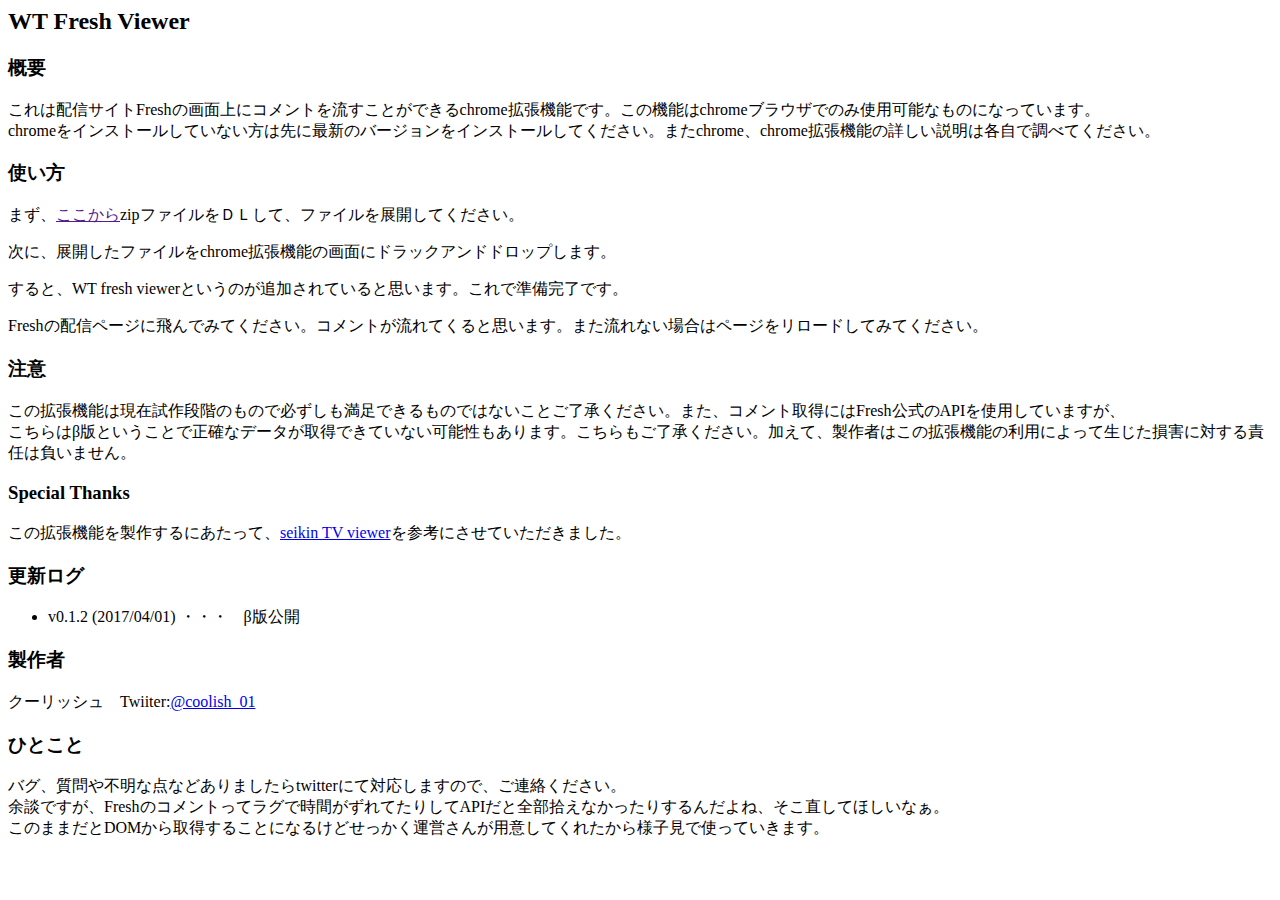
==== wt_fresh_viewer/index.html @ 0adb8040 "commit wt_fresh_viewer" ====
<html>
<head>
	<title>WT Fresh Viewer</title>
</head>
<body>
<h2>WT Fresh Viewer</h2>
<div>
	<h3>概要</h3>
	<p>これは配信サイトFreshの画面上にコメントを流すことができるchrome拡張機能です。この機能はchromeブラウザでのみ使用可能なものになっています。<br>
	chromeをインストールしていない方は先に最新のバージョンをインストールしてください。またchrome、chrome拡張機能の詳しい説明は各自で調べてください。</p>
	<h3>使い方</h3>
	<p>まず、<a href="">ここから</a>zipファイルをＤＬして、ファイルを展開してください。</p>
	<p>次に、展開したファイルをchrome拡張機能の画面にドラックアンドドロップします。</p>
	<p>すると、WT fresh viewerというのが追加されていると思います。これで準備完了です。</p>
	<p>Freshの配信ページに飛んでみてください。コメントが流れてくると思います。また流れない場合はページをリロードしてみてください。</p>
	<h3>注意</h3>
	<p>この拡張機能は現在試作段階のもので必ずしも満足できるものではないことご了承ください。また、コメント取得にはFresh公式のAPIを使用していますが、<br>こちらはβ版ということで正確なデータが取得できていない可能性もあります。こちらもご了承ください。加えて、製作者はこの拡張機能の利用によって生じた損害に対する責任は負いません。</p>
	<h3>Special Thanks</h3>
	<p>この拡張機能を製作するにあたって、<a href="http://com.nicovideo.jp/community/co3314651">seikin TV viewer</a>を参考にさせていただきました。</p>
	<h3>更新ログ</h3>
	<ul>
		<li><p>v0.1.2 (2017/04/01) ・・・　β版公開 </p></li>
	</ul>
	<h3>製作者</h3>
	<p>クーリッシュ　Twiiter:<a href="https://twitter.com/coolish_01">@coolish_01</a></p>
	<h3>ひとこと</h3>
	<p>バグ、質問や不明な点などありましたらtwitterにて対応しますので、ご連絡ください。<br>
	余談ですが、Freshのコメントってラグで時間がずれてたりしてAPIだと全部拾えなかったりするんだよね、そこ直してほしいなぁ。<br>このままだとDOMから取得することになるけどせっかく運営さんが用意してくれたから様子見で使っていきます。</p>
</div>
</body>
</html>
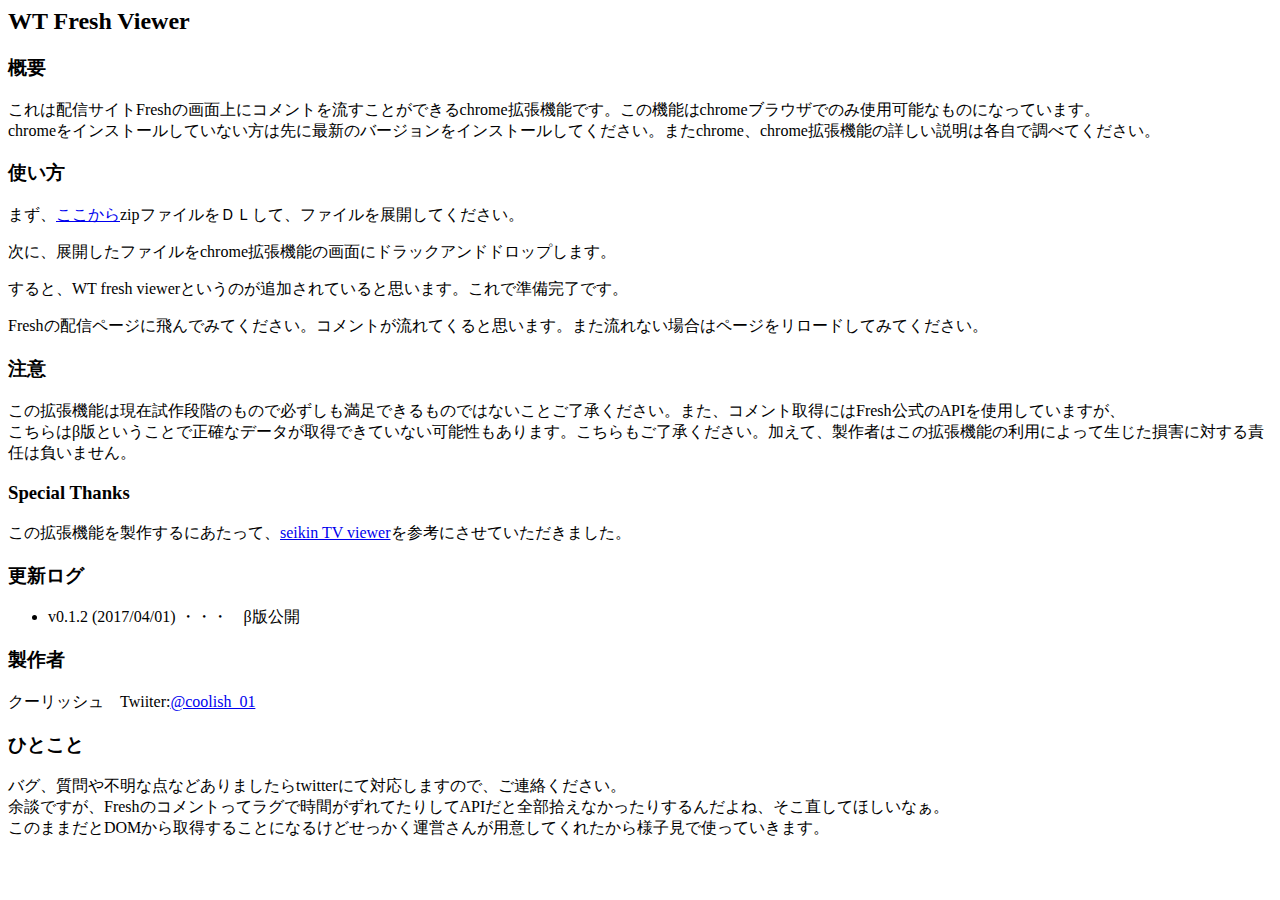
==== commit 0808e9d1: "add zip file url" ====
--- a/wt_fresh_viewer/index.html
+++ b/wt_fresh_viewer/index.html
@@ -9,7 +9,7 @@
 	<p>これは配信サイトFreshの画面上にコメントを流すことができるchrome拡張機能です。この機能はchromeブラウザでのみ使用可能なものになっています。<br>
 	chromeをインストールしていない方は先に最新のバージョンをインストールしてください。またchrome、chrome拡張機能の詳しい説明は各自で調べてください。</p>
 	<h3>使い方</h3>
-	<p>まず、<a href="">ここから</a>zipファイルをＤＬして、ファイルを展開してください。</p>
+	<p>まず、<a href="./wt_fresh_viewer_012.zip">ここから</a>zipファイルをＤＬして、ファイルを展開してください。</p>
 	<p>次に、展開したファイルをchrome拡張機能の画面にドラックアンドドロップします。</p>
 	<p>すると、WT fresh viewerというのが追加されていると思います。これで準備完了です。</p>
 	<p>Freshの配信ページに飛んでみてください。コメントが流れてくると思います。また流れない場合はページをリロードしてみてください。</p>
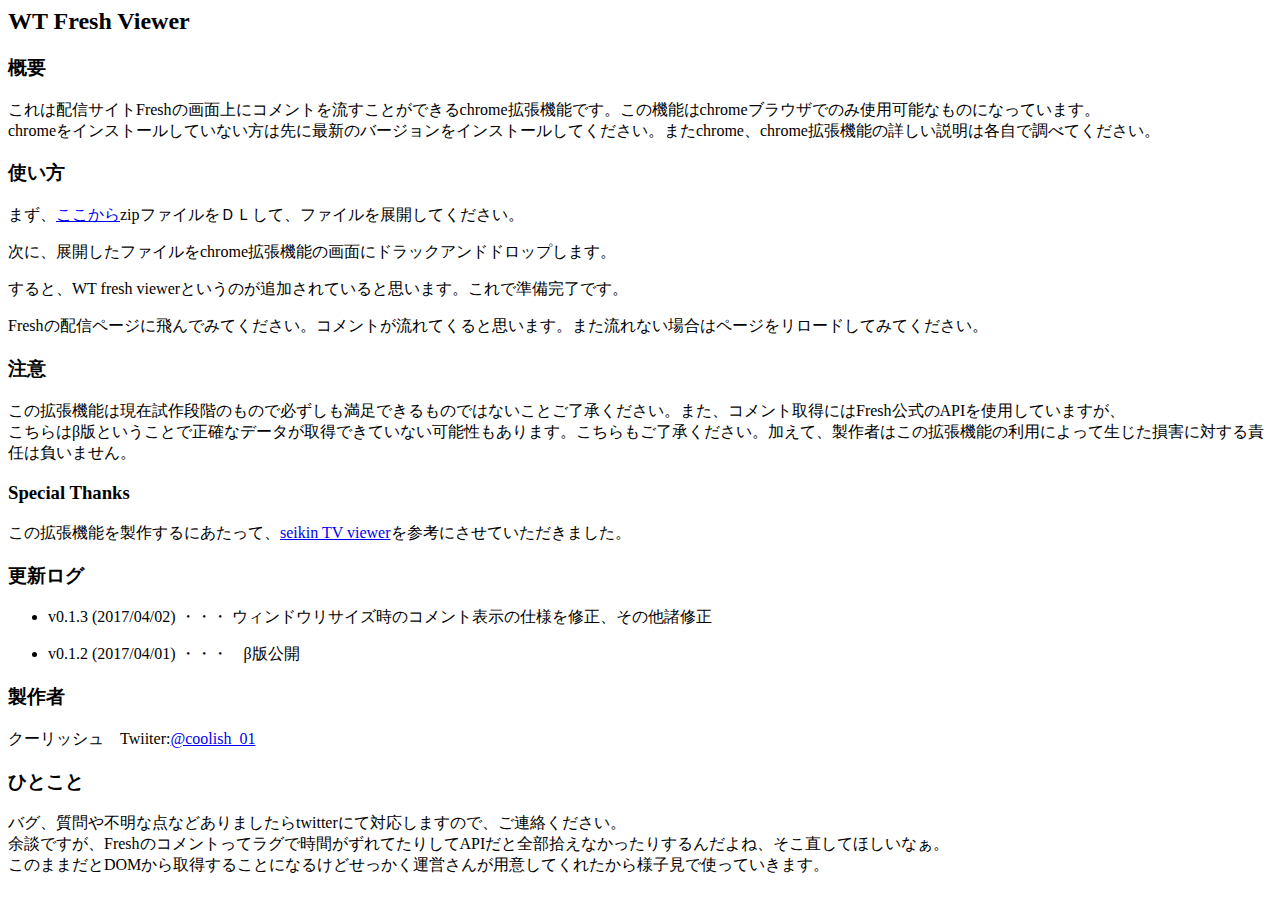
==== commit 5fc23305: "add update log" ====
--- a/wt_fresh_viewer/index.html
+++ b/wt_fresh_viewer/index.html
@@ -9,7 +9,7 @@
 	<p>これは配信サイトFreshの画面上にコメントを流すことができるchrome拡張機能です。この機能はchromeブラウザでのみ使用可能なものになっています。<br>
 	chromeをインストールしていない方は先に最新のバージョンをインストールしてください。またchrome、chrome拡張機能の詳しい説明は各自で調べてください。</p>
 	<h3>使い方</h3>
-	<p>まず、<a href="./wt_fresh_viewer_012.zip">ここから</a>zipファイルをＤＬして、ファイルを展開してください。</p>
+	<p>まず、<a href="./wt_fresh_viewer_013.zip">ここから</a>zipファイルをＤＬして、ファイルを展開してください。</p>
 	<p>次に、展開したファイルをchrome拡張機能の画面にドラックアンドドロップします。</p>
 	<p>すると、WT fresh viewerというのが追加されていると思います。これで準備完了です。</p>
 	<p>Freshの配信ページに飛んでみてください。コメントが流れてくると思います。また流れない場合はページをリロードしてみてください。</p>
@@ -19,6 +19,7 @@
 	<p>この拡張機能を製作するにあたって、<a href="http://com.nicovideo.jp/community/co3314651">seikin TV viewer</a>を参考にさせていただきました。</p>
 	<h3>更新ログ</h3>
 	<ul>
+		<li><p>v0.1.3 (2017/04/02) ・・・ ウィンドウリサイズ時のコメント表示の仕様を修正、その他諸修正</p></li>
 		<li><p>v0.1.2 (2017/04/01) ・・・　β版公開 </p></li>
 	</ul>
 	<h3>製作者</h3>
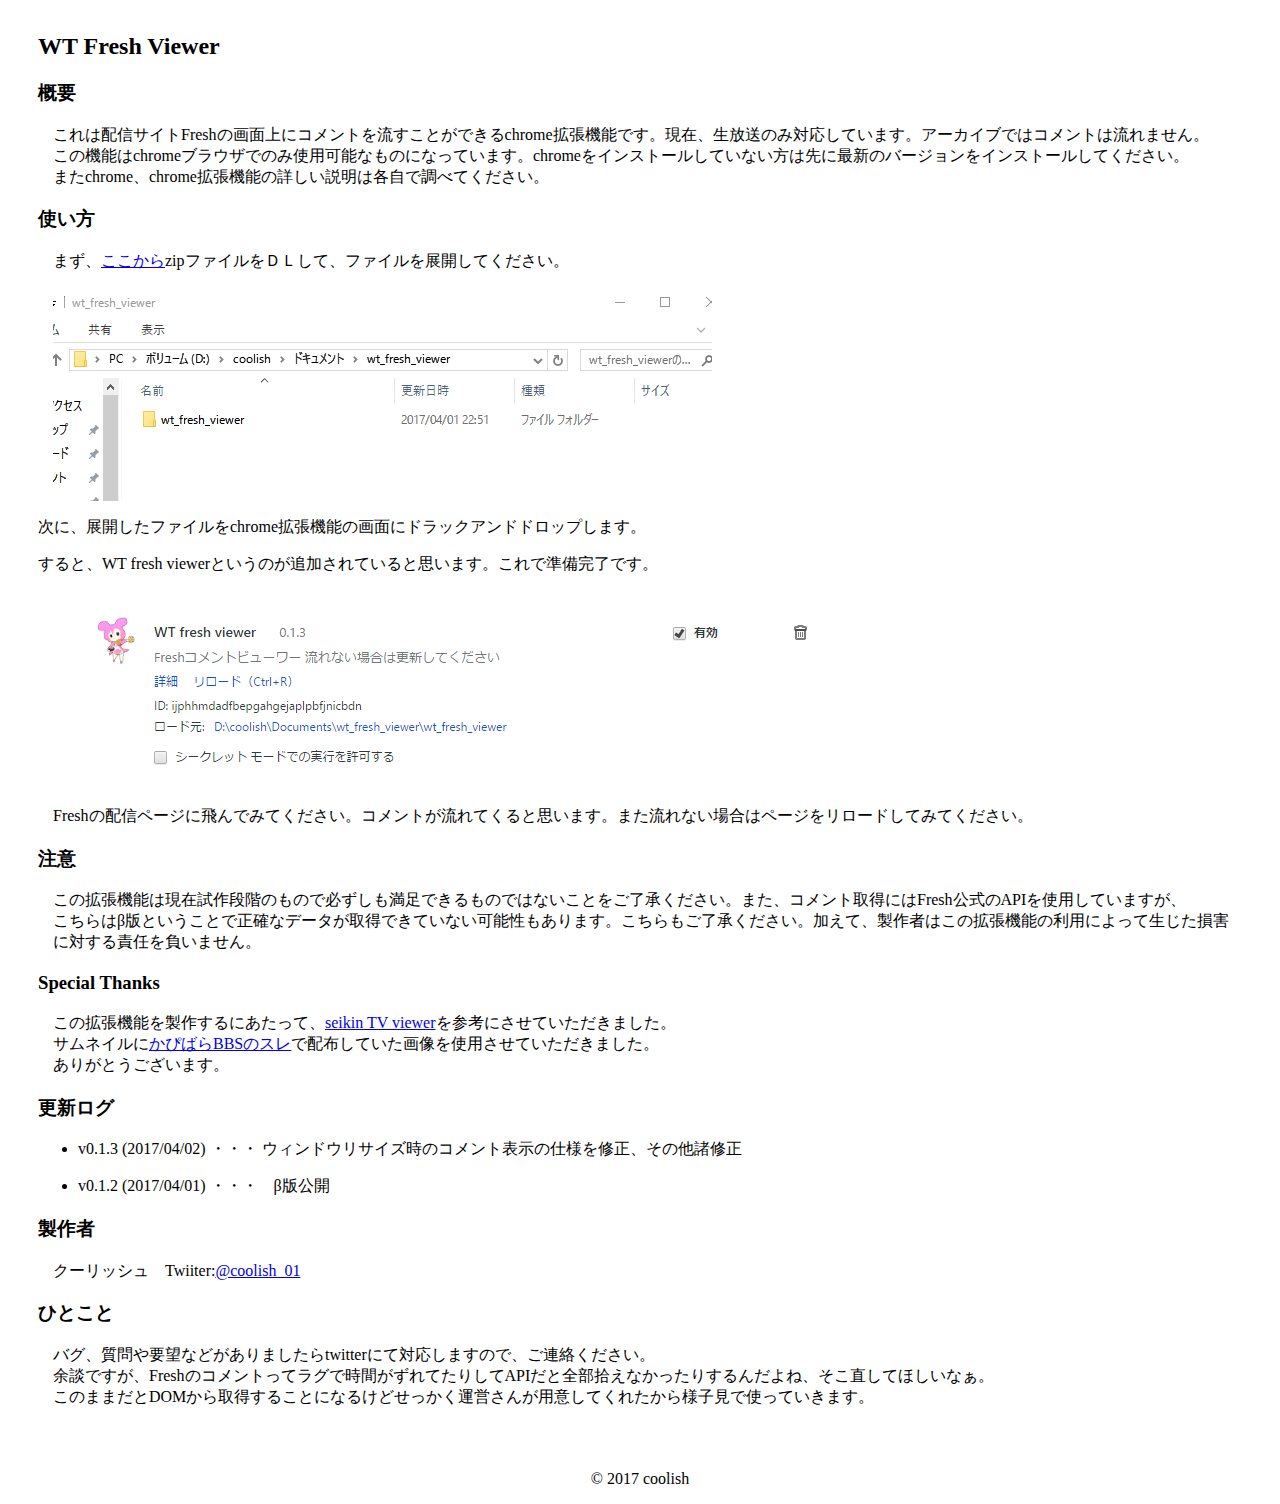
==== commit 6d15694b: "add css,image" ====
--- a/wt_fresh_viewer/index.html
+++ b/wt_fresh_viewer/index.html
@@ -1,32 +1,40 @@
-<html>
+<html lang="ja">
 <head>
+	<meta charset="utf-8">
 	<title>WT Fresh Viewer</title>
+	<link rel="stylesheet" type="text/css" href="index.css">
 </head>
 <body>
-<h2>WT Fresh Viewer</h2>
-<div>
+<div id="main">
+	<h2>WT Fresh Viewer</h2>
 	<h3>概要</h3>
-	<p>これは配信サイトFreshの画面上にコメントを流すことができるchrome拡張機能です。この機能はchromeブラウザでのみ使用可能なものになっています。<br>
-	chromeをインストールしていない方は先に最新のバージョンをインストールしてください。またchrome、chrome拡張機能の詳しい説明は各自で調べてください。</p>
+	<p class="topic">これは配信サイトFreshの画面上にコメントを流すことができるchrome拡張機能です。現在、生放送のみ対応しています。アーカイブではコメントは流れません。<br>この機能はchromeブラウザでのみ使用可能なものになっています。chromeをインストールしていない方は先に最新のバージョンをインストールしてください。<br>またchrome、chrome拡張機能の詳しい説明は各自で調べてください。</p>
 	<h3>使い方</h3>
-	<p>まず、<a href="./wt_fresh_viewer_013.zip">ここから</a>zipファイルをＤＬして、ファイルを展開してください。</p>
+	<p class="topic">まず、<a href="./wt_fresh_viewer_013.zip">ここから</a>zipファイルをＤＬして、ファイルを展開してください。</p>
+	<img class="topic" src="./howto1.png">
 	<p>次に、展開したファイルをchrome拡張機能の画面にドラックアンドドロップします。</p>
 	<p>すると、WT fresh viewerというのが追加されていると思います。これで準備完了です。</p>
-	<p>Freshの配信ページに飛んでみてください。コメントが流れてくると思います。また流れない場合はページをリロードしてみてください。</p>
+	<img class="topic" src="./howto2.png">
+	<p class="topic">Freshの配信ページに飛んでみてください。コメントが流れてくると思います。また流れない場合はページをリロードしてみてください。</p>
 	<h3>注意</h3>
-	<p>この拡張機能は現在試作段階のもので必ずしも満足できるものではないことご了承ください。また、コメント取得にはFresh公式のAPIを使用していますが、<br>こちらはβ版ということで正確なデータが取得できていない可能性もあります。こちらもご了承ください。加えて、製作者はこの拡張機能の利用によって生じた損害に対する責任は負いません。</p>
+	<p class="topic">この拡張機能は現在試作段階のもので必ずしも満足できるものではないことをご了承ください。また、コメント取得にはFresh公式のAPIを使用していますが、<br>こちらはβ版ということで正確なデータが取得できていない可能性もあります。こちらもご了承ください。加えて、製作者はこの拡張機能の利用によって生じた損害に対する責任を負いません。</p>
 	<h3>Special Thanks</h3>
-	<p>この拡張機能を製作するにあたって、<a href="http://com.nicovideo.jp/community/co3314651">seikin TV viewer</a>を参考にさせていただきました。</p>
+	<p class="topic">この拡張機能を製作するにあたって、<a target="_blank" href="http://com.nicovideo.jp/community/co3314651">seikin TV viewer</a>を参考にさせていただきました。<br>
+	サムネイルに<a target="_blank" href="http://upi.capybbs.net/test/read.cgi/zatudan/1490890008/">かぴばらBBSのスレ</a>で配布していた画像を使用させていただきました。<br>
+	ありがとうございます。</p>
 	<h3>更新ログ</h3>
 	<ul>
 		<li><p>v0.1.3 (2017/04/02) ・・・ ウィンドウリサイズ時のコメント表示の仕様を修正、その他諸修正</p></li>
 		<li><p>v0.1.2 (2017/04/01) ・・・　β版公開 </p></li>
 	</ul>
 	<h3>製作者</h3>
-	<p>クーリッシュ　Twiiter:<a href="https://twitter.com/coolish_01">@coolish_01</a></p>
+	<p class="topic">クーリッシュ　Twiiter:<a target="_blank" href="https://twitter.com/coolish_01">@coolish_01</a></p>
 	<h3>ひとこと</h3>
-	<p>バグ、質問や不明な点などありましたらtwitterにて対応しますので、ご連絡ください。<br>
+	<p class="topic">バグ、質問や要望などがありましたらtwitterにて対応しますので、ご連絡ください。<br>
 	余談ですが、Freshのコメントってラグで時間がずれてたりしてAPIだと全部拾えなかったりするんだよね、そこ直してほしいなぁ。<br>このままだとDOMから取得することになるけどせっかく運営さんが用意してくれたから様子見で使っていきます。</p>
+</div>
+<div id="footer">
+<p>© 2017 coolish</p>
 </div>
 </body>
 </html>--- a/wt_fresh_viewer/index.css
+++ b/wt_fresh_viewer/index.css
@@ -0,0 +1,12 @@
+#main {
+	padding-top: 5px;
+	padding-left: 30px;
+	padding-right: 30px;
+	padding-bottom: 30px;
+}
+.topic {
+	padding-left: 15px;
+}
+#footer {
+	text-align: center;
+}
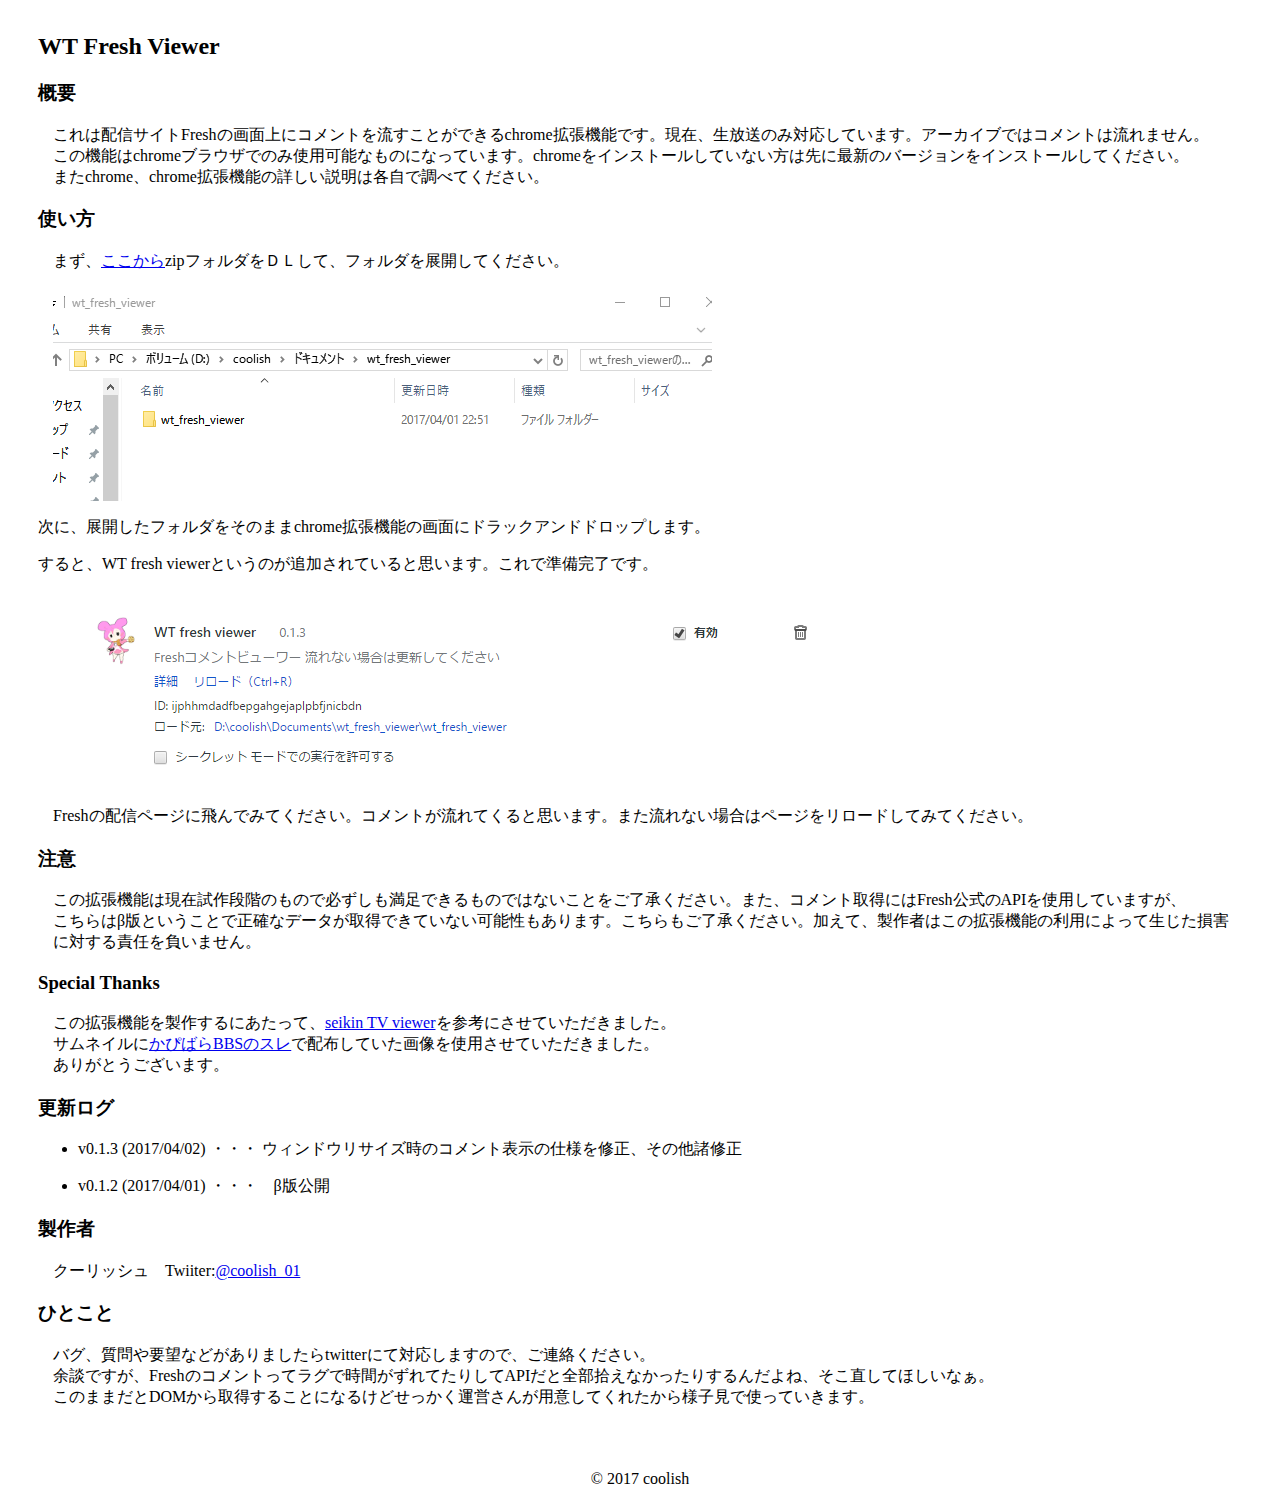
==== commit 092b2350: "fixed word" ====
--- a/wt_fresh_viewer/index.html
+++ b/wt_fresh_viewer/index.html
@@ -10,9 +10,9 @@
 	<h3>概要</h3>
 	<p class="topic">これは配信サイトFreshの画面上にコメントを流すことができるchrome拡張機能です。現在、生放送のみ対応しています。アーカイブではコメントは流れません。<br>この機能はchromeブラウザでのみ使用可能なものになっています。chromeをインストールしていない方は先に最新のバージョンをインストールしてください。<br>またchrome、chrome拡張機能の詳しい説明は各自で調べてください。</p>
 	<h3>使い方</h3>
-	<p class="topic">まず、<a href="./wt_fresh_viewer_013.zip">ここから</a>zipファイルをＤＬして、ファイルを展開してください。</p>
+	<p class="topic">まず、<a href="./wt_fresh_viewer_013.zip">ここから</a>zipフォルダをＤＬして、フォルダを展開してください。</p>
 	<img class="topic" src="./howto1.png">
-	<p>次に、展開したファイルをchrome拡張機能の画面にドラックアンドドロップします。</p>
+	<p>次に、展開したフォルダをそのままchrome拡張機能の画面にドラックアンドドロップします。</p>
 	<p>すると、WT fresh viewerというのが追加されていると思います。これで準備完了です。</p>
 	<img class="topic" src="./howto2.png">
 	<p class="topic">Freshの配信ページに飛んでみてください。コメントが流れてくると思います。また流れない場合はページをリロードしてみてください。</p>
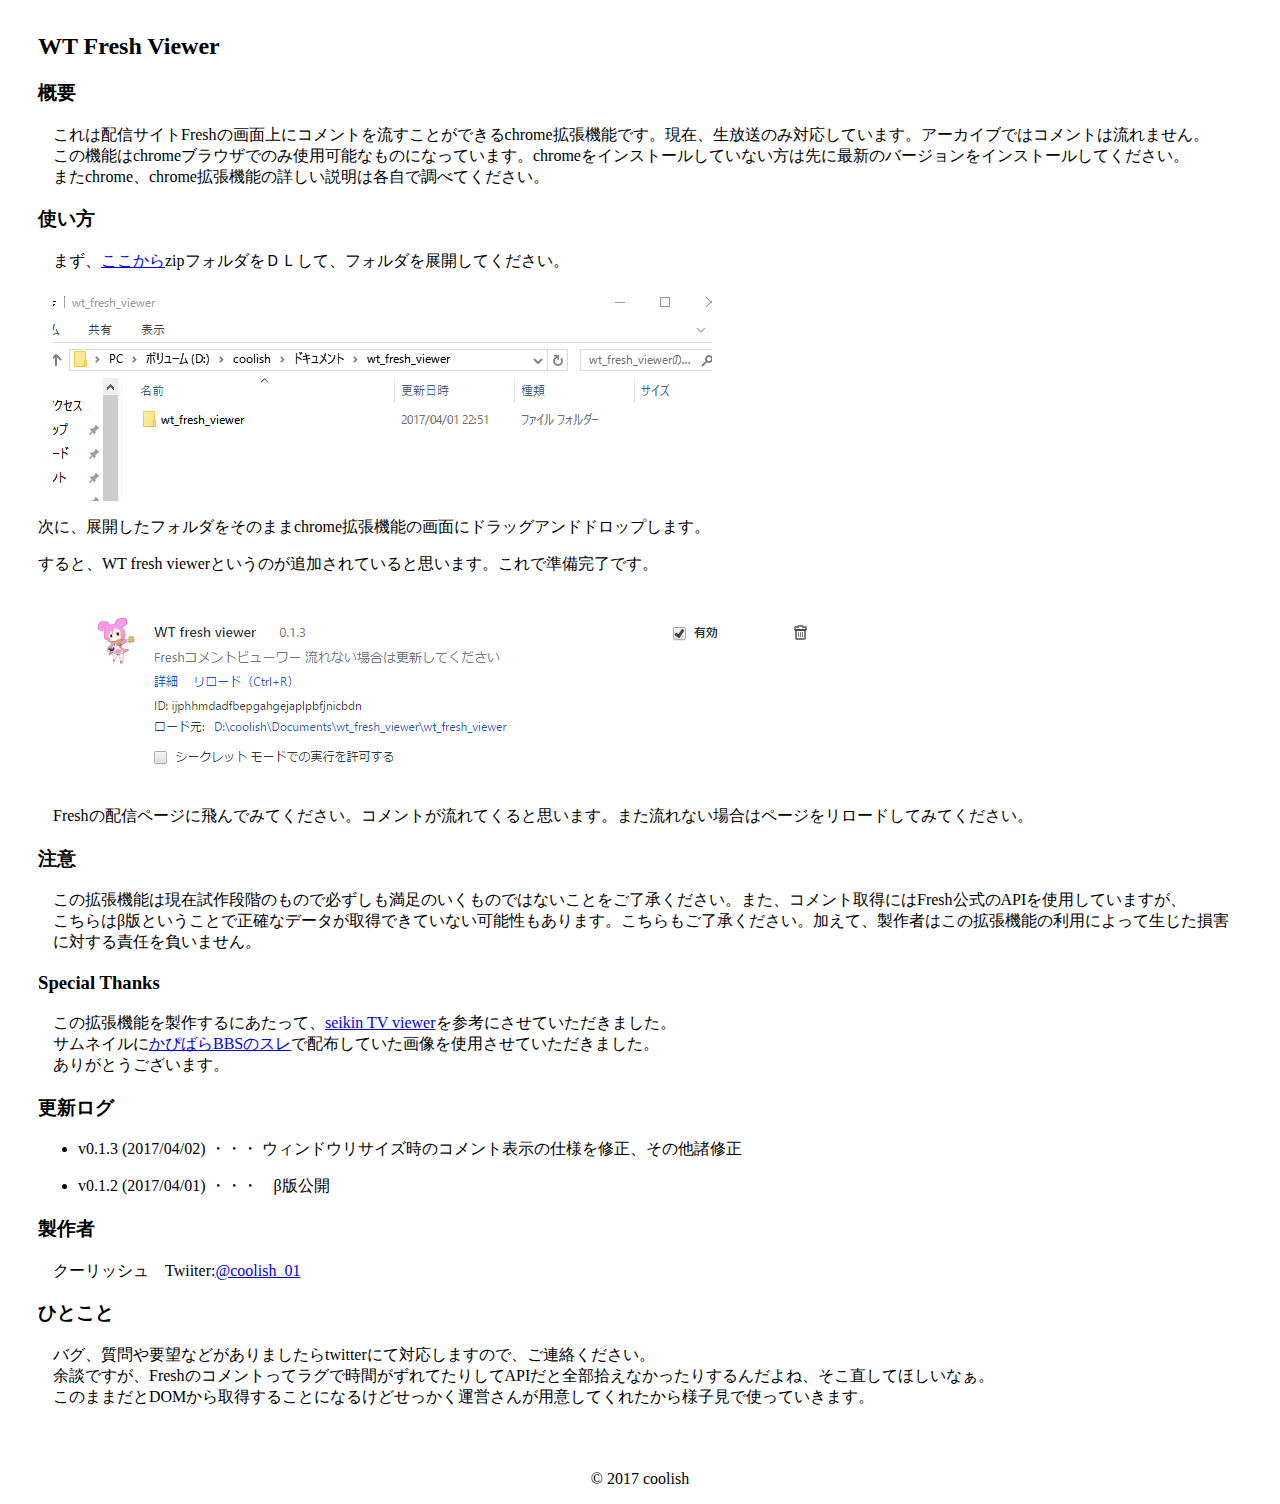
==== commit 5035139c: "fixed word" ====
--- a/wt_fresh_viewer/index.html
+++ b/wt_fresh_viewer/index.html
@@ -12,12 +12,12 @@
 	<h3>使い方</h3>
 	<p class="topic">まず、<a href="./wt_fresh_viewer_013.zip">ここから</a>zipフォルダをＤＬして、フォルダを展開してください。</p>
 	<img class="topic" src="./howto1.png">
-	<p>次に、展開したフォルダをそのままchrome拡張機能の画面にドラックアンドドロップします。</p>
+	<p>次に、展開したフォルダをそのままchrome拡張機能の画面にドラッグアンドドロップします。</p>
 	<p>すると、WT fresh viewerというのが追加されていると思います。これで準備完了です。</p>
 	<img class="topic" src="./howto2.png">
 	<p class="topic">Freshの配信ページに飛んでみてください。コメントが流れてくると思います。また流れない場合はページをリロードしてみてください。</p>
 	<h3>注意</h3>
-	<p class="topic">この拡張機能は現在試作段階のもので必ずしも満足できるものではないことをご了承ください。また、コメント取得にはFresh公式のAPIを使用していますが、<br>こちらはβ版ということで正確なデータが取得できていない可能性もあります。こちらもご了承ください。加えて、製作者はこの拡張機能の利用によって生じた損害に対する責任を負いません。</p>
+	<p class="topic">この拡張機能は現在試作段階のもので必ずしも満足のいくものではないことをご了承ください。また、コメント取得にはFresh公式のAPIを使用していますが、<br>こちらはβ版ということで正確なデータが取得できていない可能性もあります。こちらもご了承ください。加えて、製作者はこの拡張機能の利用によって生じた損害に対する責任を負いません。</p>
 	<h3>Special Thanks</h3>
 	<p class="topic">この拡張機能を製作するにあたって、<a target="_blank" href="http://com.nicovideo.jp/community/co3314651">seikin TV viewer</a>を参考にさせていただきました。<br>
 	サムネイルに<a target="_blank" href="http://upi.capybbs.net/test/read.cgi/zatudan/1490890008/">かぴばらBBSのスレ</a>で配布していた画像を使用させていただきました。<br>
